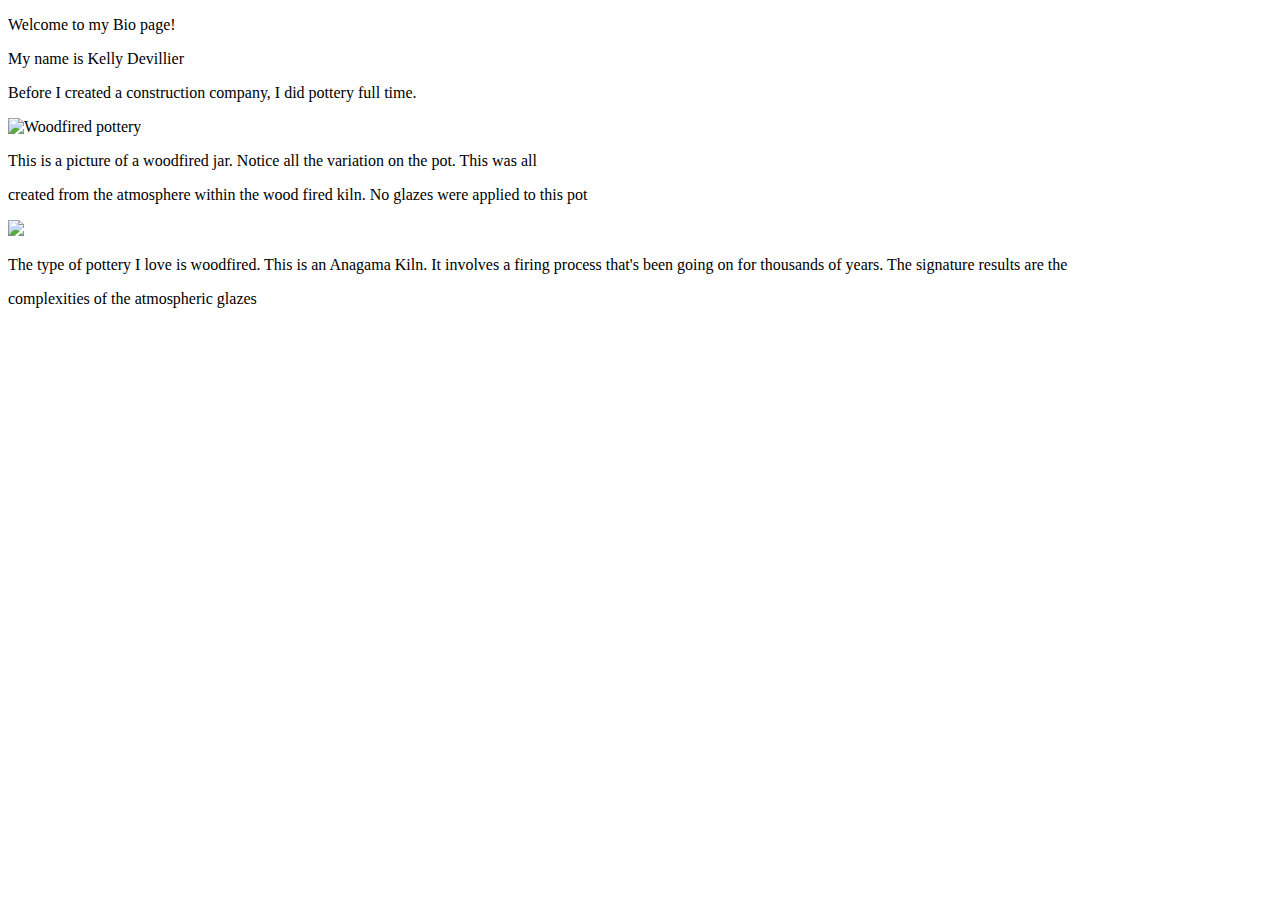
==== index.html @ 5d2cfb05 "first" ====
<!DOCTYPE html>
<html lang="en-us">
<head>
  <meta charset="UTF-8">
  <title>Activity 1: Basic HTML Bio</title>
</head>

<body>
<p>Welcome to my Bio page!</p>
<p>My name is Kelly Devillier</p>
<p>Before I created a construction company, I did pottery full time.</p>
<p></p>
<img width = '200' src="http://1.bp.blogspot.com/-An929wr1ZR4/UJfc50P2-5I/AAAAAAAADro/Ne58uDKQENQ/s1600/DSC_00121.jpg" alt="Woodfired pottery">
<p>This is a picture of a woodfired jar. Notice all the variation on the pot. This was all</p>
<p>created from the atmosphere within the wood fired kiln. No glazes were applied to this pot</p>
<img src='http://joseantonio-sarmiento.com/wp-content/uploads/2017/08/13_img1117.jpg'> 
<p>The type of pottery I love is woodfired. This is an Anagama Kiln. It involves a firing process that's been going on for thousands of years. The signature results are the</p>
<p>complexities of the atmospheric glazes</p>
</body>

</html>
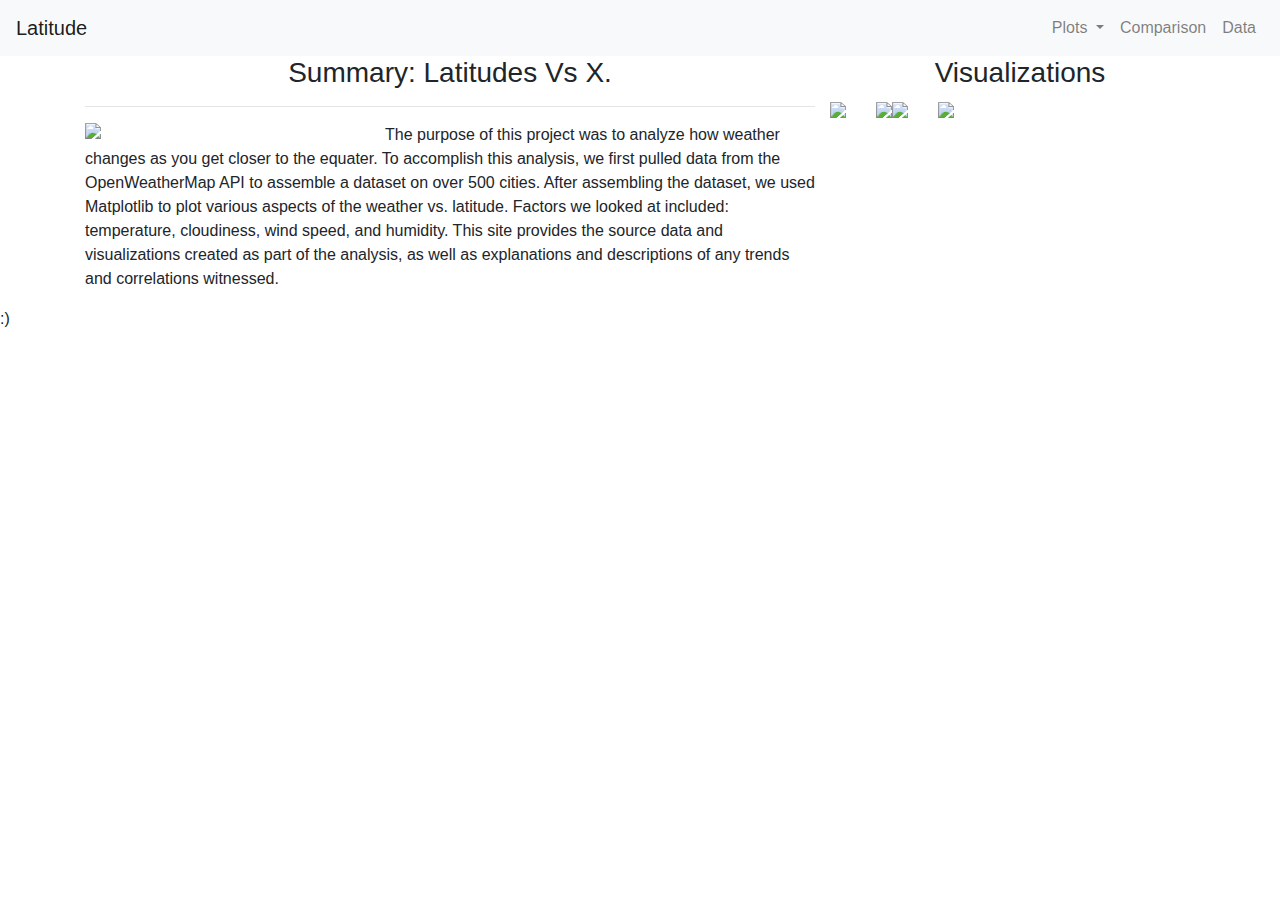
==== commit ff651f40: "Add files via upload" ====
--- a/index.html
+++ b/index.html
@@ -1,21 +1,102 @@
-<!DOCTYPE html>
-<html lang="en-us">
-<head>
-  <meta charset="UTF-8">
-  <title>Activity 1: Basic HTML Bio</title>
-</head>
-
-<body>
-<p>Welcome to my Bio page!</p>
-<p>My name is Kelly Devillier</p>
-<p>Before I created a construction company, I did pottery full time.</p>
-<p></p>
-<img width = '200' src="http://1.bp.blogspot.com/-An929wr1ZR4/UJfc50P2-5I/AAAAAAAADro/Ne58uDKQENQ/s1600/DSC_00121.jpg" alt="Woodfired pottery">
-<p>This is a picture of a woodfired jar. Notice all the variation on the pot. This was all</p>
-<p>created from the atmosphere within the wood fired kiln. No glazes were applied to this pot</p>
-<img src='http://joseantonio-sarmiento.com/wp-content/uploads/2017/08/13_img1117.jpg'> 
-<p>The type of pottery I love is woodfired. This is an Anagama Kiln. It involves a firing process that's been going on for thousands of years. The signature results are the</p>
-<p>complexities of the atmospheric glazes</p>
-</body>
-
-</html>
+<!DOCTYPE html>
+<html lang="en">
+<head>
+    <meta charset="UTF-8">
+    <meta name="viewport" content="width=device-width, initial-scale=1.0">
+    <link rel="stylesheet" href="https://stackpath.bootstrapcdn.com/bootstrap/4.3.1/css/bootstrap.min.css" integrity="sha384-ggOyR0iXCbMQv3Xipma34MD+dH/1fQ784/j6cY/iJTQUOhcWr7x9JvoRxT2MZw1T" crossorigin="anonymous">
+    <link rel="stylesheet" href="styles.css">
+
+    <title>Index</title>
+</head>
+<body>
+    <nav class="navbar navbar-expand-md navbar-light bg-light">
+        <a href="index.html" class="navbar-brand">Latitude</a>
+        <button type="button" class="navbar-toggler" data-toggle="collapse" data-target="#navbarCollapse">
+            <span class="navbar-toggler-icon"></span>
+        </button>
+    
+        <div class="collapse navbar-collapse" id="navbarCollapse">
+            <div class="navbar-nav ml-auto">
+                <li class="dropdown">
+                    <a class="nav-link dropdown-toggle" id="navbarDropdown" role="button" data-toggle="dropdown" aria-haspopup="true" aria-expanded="false">
+                      Plots
+                    </a>
+                    <div class="dropdown-menu" aria-labelledby="dropdownMenuButton">
+                      <a class="dropdown-item" href="latvstemp.html">Lat vs Max Temp</a>
+                      <a class="dropdown-item" href="latvshum.html">Lat vs Humidity</a>
+                      <a class="dropdown-item" href="latvsCloud.html">Lat vs Cloudiness</a>
+                      <a class="dropdown-item" href="latvswind.html">Lat vs Wind Speed</a>
+                    </div>
+                </li>
+                <li><a href="comparison.html" class="nav-item nav-link">Comparison</a></li>
+                <li><a href="data.html" class="nav-item nav-link">Data</a></li>
+            </div>
+        </div>
+    </nav>
+   
+    <div class="container"> 
+
+        <div class="row">
+            <div class="col-md-8 col">
+                <div class="row">
+                    <div class="col-md-12">
+                        <h3 class="text-center">Summary: Latitudes Vs X.</h3>
+                        <hr>
+                    </div>
+                </div>
+                <div class="row">
+                    <div class="col-md-12 align-items-start">
+                        <img src="Resources/assets/images/Fig1.png"  width="300px" align="left"><p>The purpose of this project was to analyze how weather changes as you get
+                            closer to the equater. To accomplish this analysis, we first pulled data 
+                            from the OpenWeatherMap API to assemble a dataset on over 500 cities. 
+                            After assembling the dataset, we used Matplotlib to plot various aspects
+                            of the weather vs. latitude. Factors we looked at included:
+                            temperature, cloudiness, wind speed, and humidity. This site provides
+                            the source data and visualizations created as part of the analysis, 
+                            as well as explanations and descriptions of any trends and correlations witnessed.
+                         </p>
+                    </div>
+                </div> 
+            </div>
+            <div class="col-md-4 col">
+                <div class="row">
+                    <div class="col-md-12">
+                        <h3 class="text-center">Visualizations</h3>
+                    </div>
+                    <div class="row">
+                        <div class="col-md-6">
+                            <a href="latvstemp.html">
+                             <img src="Resources/assets/images/Fig1.png" class="img-fluid">
+                            </a>
+                         </div>
+                         <div class="col-md-6">
+                            <a href="latvshum.html">
+                             <img src="Resources/assets/images/Fig2.png" class="img-fluid">
+                             </a>
+                         </div>
+                    </div>
+                <div class="row">
+                    <div class="col-md-6">
+                        <a href="latvsCloud.html">
+                        <img src="Resources/assets/images/Fig3.png" class="img-fluid">
+                    </a>
+                    </div>
+                    <div class="col-md-6">
+                        <a href="latvswind.html">
+                        <img src="Resources/assets/images/Fig4.png" class="img-fluid">
+                        </a>
+                    </div>
+               </div>
+                </div>
+            </div>
+        </div>
+    </div>
+    <div class="footer">
+        <p>:)</p>
+    </div>
+<script src="https://code.jquery.com/jquery-3.4.1.slim.min.js" integrity="sha384-J6qa4849blE2+poT4WnyKhv5vZF5SrPo0iEjwBvKU7imGFAV0wwj1yYfoRSJoZ+n" crossorigin="anonymous"></script>
+<script src="https://cdn.jsdelivr.net/npm/popper.js@1.16.0/dist/umd/popper.min.js" integrity="sha384-Q6E9RHvbIyZFJoft+2mJbHaEWldlvI9IOYy5n3zV9zzTtmI3UksdQRVvoxMfooAo" crossorigin="anonymous"></script>
+<script src="https://stackpath.bootstrapcdn.com/bootstrap/4.4.1/js/bootstrap.min.js" integrity="sha384-wfSDF2E50Y2D1uUdj0O3uMBJnjuUD4Ih7YwaYd1iqfktj0Uod8GCExl3Og8ifwB6" crossorigin="anonymous"></script>
+
+</body>
+</html>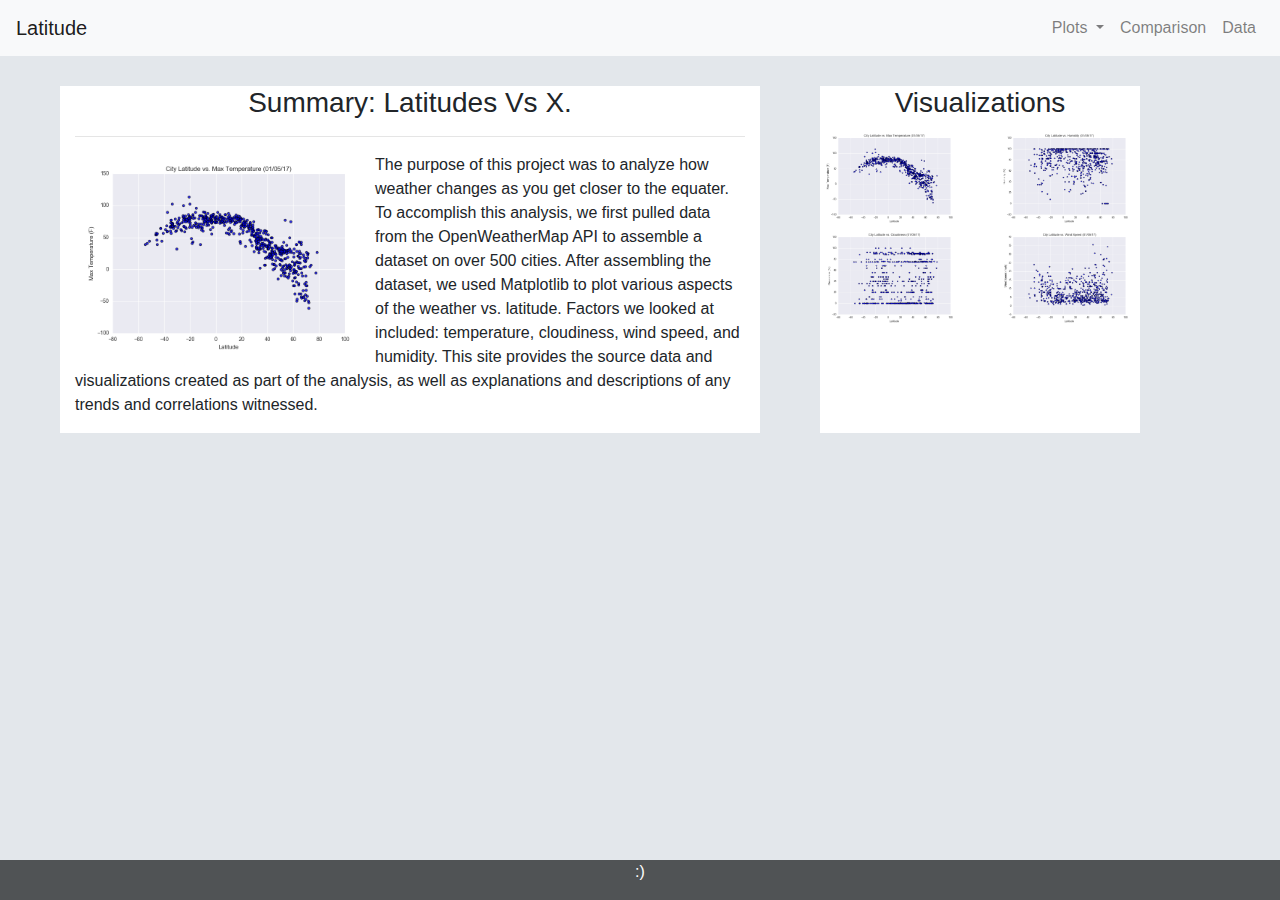
==== commit 1ed6562b: "Update index.html" ====
--- a/index.html
+++ b/index.html
@@ -46,7 +46,7 @@
                 </div>
                 <div class="row">
                     <div class="col-md-12 align-items-start">
-                        <img src="Resources/assets/images/Fig1.png"  width="300px" align="left"><p>The purpose of this project was to analyze how weather changes as you get
+                        <img src="https://kcdevillier.github.io/Resources/assets/images/Fig1.png"  width="300px" align="left"><p>The purpose of this project was to analyze how weather changes as you get
                             closer to the equater. To accomplish this analysis, we first pulled data 
                             from the OpenWeatherMap API to assemble a dataset on over 500 cities. 
                             After assembling the dataset, we used Matplotlib to plot various aspects
@@ -66,24 +66,24 @@
                     <div class="row">
                         <div class="col-md-6">
                             <a href="latvstemp.html">
-                             <img src="Resources/assets/images/Fig1.png" class="img-fluid">
+                             <img src="https://kcdevillier.github.io/Resources/assets/images/Fig1.png" class="img-fluid">
                             </a>
                          </div>
                          <div class="col-md-6">
                             <a href="latvshum.html">
-                             <img src="Resources/assets/images/Fig2.png" class="img-fluid">
+                             <img src="https://kcdevillier.github.io/Resources/assets/images/Fig2.png" class="img-fluid">
                              </a>
                          </div>
                     </div>
                 <div class="row">
                     <div class="col-md-6">
                         <a href="latvsCloud.html">
-                        <img src="Resources/assets/images/Fig3.png" class="img-fluid">
+                        <img src="https://kcdevillier.github.io/Resources/assets/images/Fig3.png" class="img-fluid">
                     </a>
                     </div>
                     <div class="col-md-6">
                         <a href="latvswind.html">
-                        <img src="Resources/assets/images/Fig4.png" class="img-fluid">
+                        <img src="https://kcdevillier.github.io/Resources/assets/images/Fig4.png" class="img-fluid">
                         </a>
                     </div>
                </div>
@@ -99,4 +99,4 @@
 <script src="https://stackpath.bootstrapcdn.com/bootstrap/4.4.1/js/bootstrap.min.js" integrity="sha384-wfSDF2E50Y2D1uUdj0O3uMBJnjuUD4Ih7YwaYd1iqfktj0Uod8GCExl3Og8ifwB6" crossorigin="anonymous"></script>
 
 </body>
-</html>+</html>
--- a/styles.css
+++ b/styles.css
@@ -0,0 +1,26 @@
+/* img{width:100%;} */
+
+body{
+    background-color: #e3e7eb;
+}
+
+.container{
+    
+    background-color: #ffffff;
+    margin-left: 30px;
+    
+   
+}
+
+.col{border:30px solid #e3e7eb;}
+
+.footer {
+    position: fixed;
+    left: 0;
+    bottom: 0;
+    width: 100%;
+    background-color: #505355;
+    color: white;
+    text-align: center;
+  }
+
